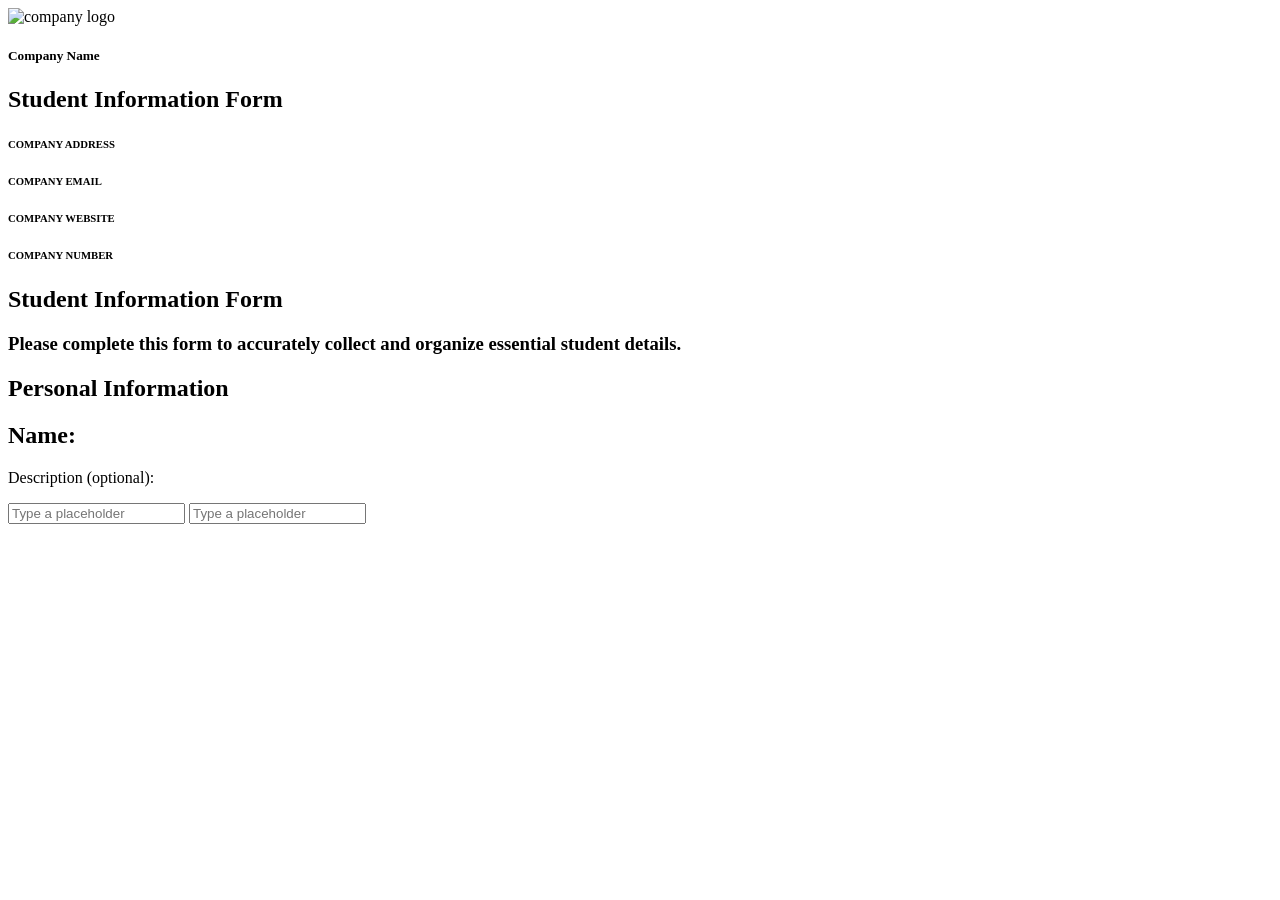
==== Sample_project_1.html @ 3fd51e74 "Added header and created form" ====
<!DOCTYPE html>
<html lang="en">
    <head>
        <meta charset="UTF-8">
        <meta name="viewport" content="width=device-width, initial-scale=1.0">
        <title>Sample Project 1</title>
        <link rel="stylesheet" href="Sample_project_1.css">
    </head>
    <body>
        <div id="header">
        <div id="headerleft">
            <img src="image1.png" alt="company logo" id="companylogo">
            <h5 id="companyname">Company Name</h5>
        </div>
        <section id="headertext">
                <h1 id="headertext">Student Information Form</h1>
            </section>
        <section id="navtext">
            <h6 id="subnavtext">COMPANY ADDRESS</h6>
            <h6 id="subnavtext">COMPANY EMAIL</h6>
            <h6 id="subnavtext">COMPANY WEBSITE</h6>
            <h6 id="subnavtext">COMPANY NUMBER</h6>
        </section>
        </div>

        <div id="main">
            <section>
            <h1 id="toptext">Student Information Form</h1>
            <h3>Please complete this form to accurately collect and organize essential student details.</h3>
            </section>
            <section id="form">
                <h1 id="text1">Personal Information</h1>
                
                <form action="" class="form-group">
                    <h2 id="text2"><label for="name" >Name:</label></h2> 
                    <p id="description">Description (optional):</p>
                    <section id="input">
                    <input type="text" id="name" name="name" placeholder="Type a placeholder" required>
                    <input type="text" id="name" name="name" placeholder="Type a placeholder">
                    </section>
                </form>
            </section>
        </div>
    </body>
</html>
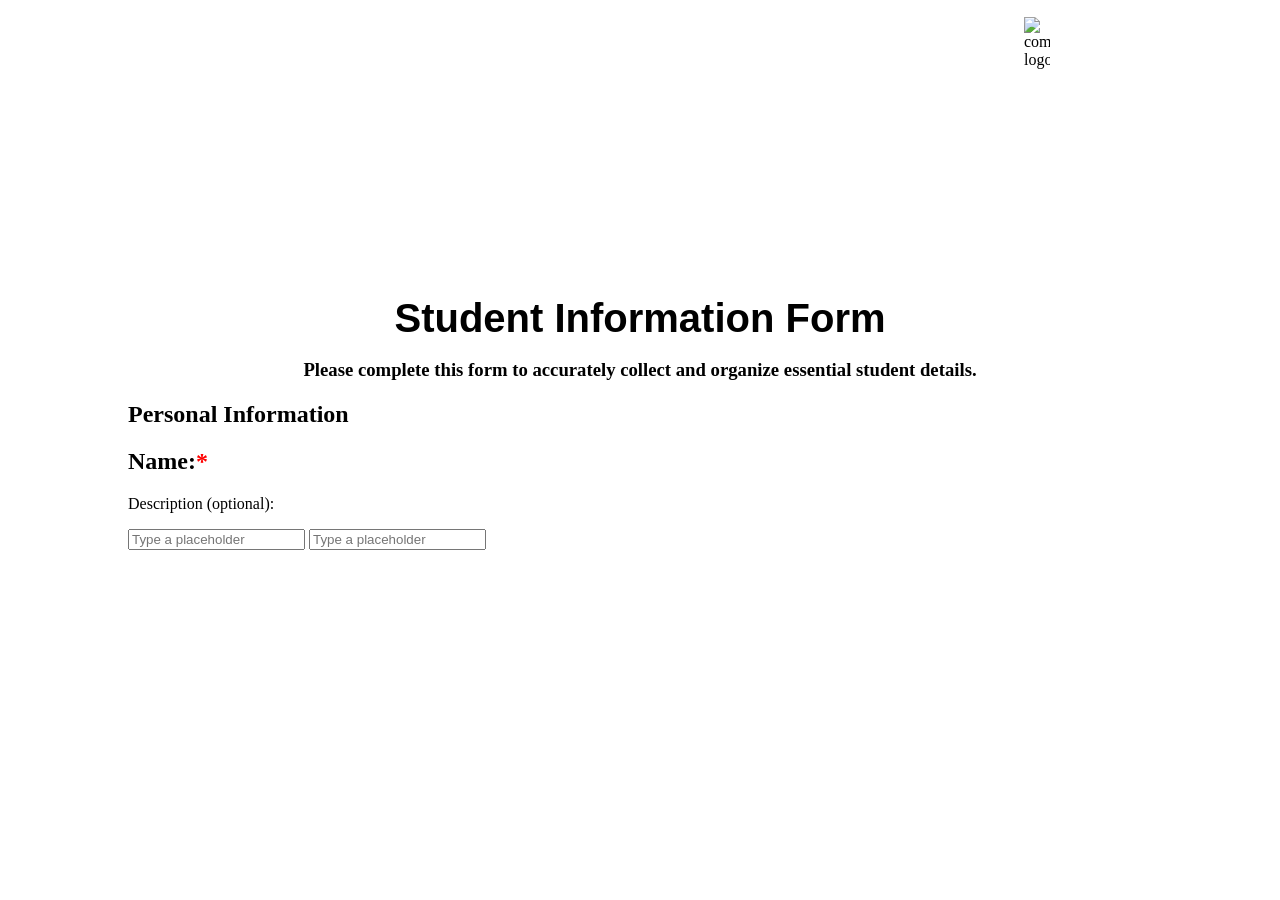
==== commit 9493231b: "Added HTML and CSS files" ====
--- a/Sample_project_1.html
+++ b/Sample_project_1.html
@@ -44,3 +44,5 @@
     </body>
 </html>
 
+
+
--- a/Sample_project_1.css
+++ b/Sample_project_1.css
@@ -0,0 +1,71 @@
+body{
+    margin: 0%;
+    padding: 0%;
+}
+
+#header{
+    background-image: url(image2.jfif);
+    background-size: cover;
+    height: 30vh;
+    margin: 0%;
+    padding: 0%;
+}
+
+
+#headerleft{
+    display: flex;
+}
+
+#companylogo{
+    margin-top: 1.3%;
+    margin-left: 80%;
+    width: 2%;
+    height: 2%;
+}
+
+#companyname{
+    padding-left: 1%;
+    color: white;
+}
+
+#headertext{
+    font-size: 200%;
+    text-align: center;
+    margin: 0%;
+    color: white;
+}
+
+#navtext{
+    display: flex;
+    justify-content: center;
+}
+
+#subnavtext{
+    margin: 0%;
+    color: white;
+    margin: 1%;
+}
+
+#main{
+    /* background-color: blue; */
+    margin-top: 2%;
+    padding: 0%;
+    text-align: center;
+}
+
+#toptext{
+    margin:0%;
+    font-size: 250%;
+    color: black;
+    font-family: Arial, Helvetica, sans-serif;
+}
+
+#form{
+    text-align: left;
+    margin-left: 10%;
+}
+
+.form-group:has(input:required, select:required, textarea:required, date:required) label::after {
+    content: "*";
+    color: red;
+  }
